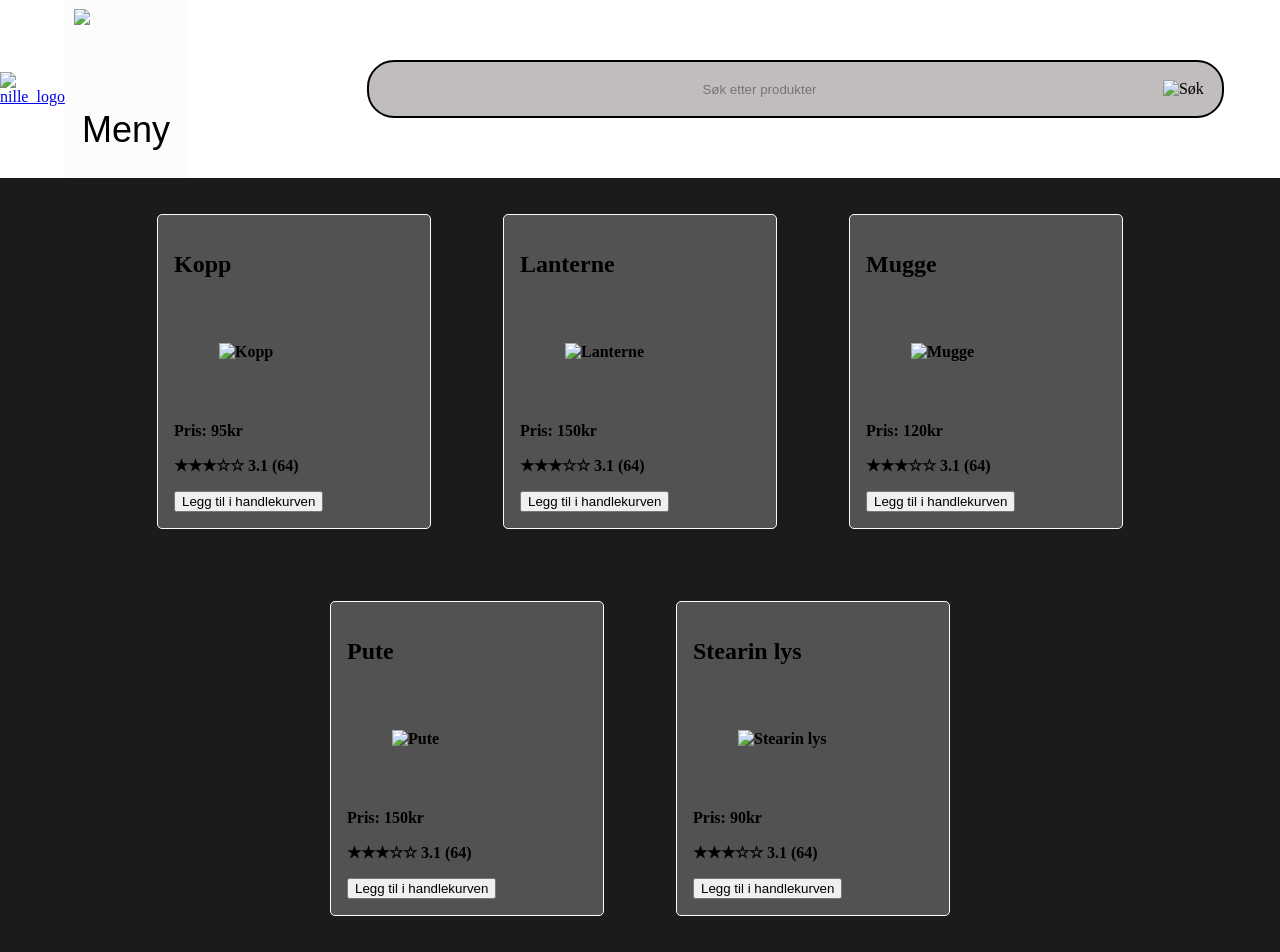
==== produkter.html @ 0549a070 "Handlekurv, Produkter og mer La til en fungerende handlekurv hvor alt som mangler er å vise alt innh" ====
<!DOCTYPE html>
<html lang="en">

<head>
    <link rel="preconnect" href="https://fonts.googleapis.com">
    <link rel="preconnect" href="https://fonts.gstatic.com" crossorigin>
    <link
        href="https://fonts.googleapis.com/css2?family=Google+Sans:ital,opsz,wght@0,17..18,400..700;1,17..18,400..700&display=swap"
        rel="stylesheet">
    <meta charset="UTF-8">
    <meta name="viewport" content="width=device-width, initial-scale=1.0">
    <title>Forside</title>
    <link rel="stylesheet" href="style.css">
    <link rel="icon" type="image/x-icon" href="Bilder/nille_logo.png">
</head>

<body>
    <nav class="navup">
       <a href="index.html"> <img src="Bilder/nille_logo.png" class="Logo" alt="nille_logo"> </a>
        <nav class="Nav2">
            <div class="dropdown">

                <button onclick="Klikk()" class="dropbtn"> <img src="Bilder/menu-burger.svg" class="Meny"
                        alt="menu-burger"> Meny</button>
                <div id="dropdown-content" class="dropdown-content">
                    <a href="produkter.html">Produkter</a>
                    <a href="#">Kontakt oss</a>
                    <a href="#">Kasse</a>
                </div>
            </div>


            <div class="Sr">

                <input class="Search" placeholder="Søk etter produkter" type="search">
                <label for="Search"><img class="Sok" src="Bilder/search.svg" alt="Søk"></label>
            </div>

            

        </nav>
        <button class="Button" id="kurvKnapp">
            <img src="Bilder/cart.svg" alt="handlekurv">
        </button>
        <span class="antall" id="antallKurv">0</span>

    </nav>

<div class="Galleri" id="Galleri"></div>
    <script src="klikk.js"></script>
    <script src="handlekurv.js"></script>
        <script src="script.js"></script>


</body>

</html>
---- style.css ----
.Meny{
    max-height: 3vh;
    width: auto;
     margin: 0;
    padding: 0;
}
.Logo{
    max-height: 15vh;
    width: auto;
    margin: 0;
    padding: 0;
}
body{
    padding: 0;
    margin: 0;
    background-color: rgb(28, 27, 27);
}
nav{
    display: flex;
    align-items: center;
    background-color:white ;
}
.dropbtn {
  padding: 1vh;
  font-size: 4vh;
  border: none;
  background-color:rgb(252, 252, 251);
  padding-bottom: 3vh;
  transition: transform 0.3s ease;
}

.dropdown {
  position: relative;
  display: inline-block;
}

.dropdown-content {
  display: none;
  position: absolute;
  background-color: #f1f1f1;
  min-width: 160px;
  box-shadow: 0px 8px 16px 0px rgba(0,0,0,0.2);
  z-index: 1;
}


.dropdown-content a {
  color: rgb(66, 59, 59);
  padding: 12px 16px;
  text-decoration: none;
  display: block;
}

.dropdown-content a:hover {background-color: #ddd;}

.Meny{
  transition: 0.2s ease ;
}
.Meny:hover {
transform: scale(1.1);
}


.Sr:hover{
transform: scale(1.05);
border-color: rgb(248, 255, 41);
box-shadow: rgb(80, 72, 72), 2vh;
}

.Search{
  display: flex;
    appearance: none;
    flex: 1;
    width: 90vh;
    height: 6vh;                     
    padding-block: calc(var(--spacing, .25rem) * 2);
    background-color: #0000;
    outline-style: none;
    border-radius: 3vh;
    text-align: center;
    border: none;
    height: 6vh;
    
}
.Sr{
  display: flex;
background-color: rgb(153, 146, 146,0.6);
  border-radius: 3vh;
  border: solid, 2px;
  margin-left:20vh ;
  align-items: center;
  transition: transform 0.7s ease;
}
.Sok{
  max-height: 2.5vh;
  display: block;
  cursor: pointer;
  padding-right: 2vh;
}

/* Slideshow (Produkt_Slide) */
.Produkt_Slide {
  position: relative;
  max-width: 1200px;
  margin: 30px auto;
  overflow: hidden;
  border-radius: 10px;
}

.lysbilde {
  display: none;
  position: relative;
}

.bilde {
  width: 35vw;
  height: 60vh;
  object-fit: cover;
  display: block;
}

.bildetekst {
  position: absolute;
  bottom: 20px;
  left: 50%;
  transform: translateX(-50%);
  background-color: rgba(0, 0, 0, 0.6);
  color: white;
  padding: 10px 20px;
  border-radius: 5px;
  font-size: 20px;
  margin: 0;
  text-align: center;
}

.forrige, .neste {
  position: absolute;
  top: 50%;
  transform: translateY(-50%);
  background-color: rgba(0, 0, 0, 0.5);
  color: white;
  border: none;
  padding: 16px;
  font-size: 24px;
  cursor: pointer;
  border-radius: 5px;
}

.forrige {
  left: 10px;
}

.neste {
  right: 10px;
}

.forrige:hover, .neste:hover {
  background-color: rgba(0, 0, 0, 0.8);
}
.Galleri{
    display: flex;
    justify-content: center;
    flex-wrap: wrap;
}
.Galleri img{
    width: 30vw;
    padding: 5vh;
    

}
.Produkt img{
  border-radius: 40px;
  
}

.Produkt:hover{
    transform: translateY(-2vh);
}
.Produkt{
    margin: 4vh;
    flex: 0 0 240px;
    scroll-snap-align: start;
    border: 1px solid rgb(252, 251, 251);
    border-radius: 5px;
    font-weight: bold;
    background-color: #525252;
    padding: 16px;
    transition: transform 0.5s;
}
.Produkt button:hover{
  background-color:gray;
  color: white;
  border-radius: 0.4vh;
  border: solid, black;
}
.Button img{
  height: 5vh;
  width: auto;
  padding: 0.5vw;
  transform: 0.5s;
}
.antall{
  font-weight: bold;
  font-size: 150%;
}
.Button{
  margin-left: 10vw;
  border: 0;
  background-color: white;
}

.Button img:hover{
  transform: scale(1.1);
}
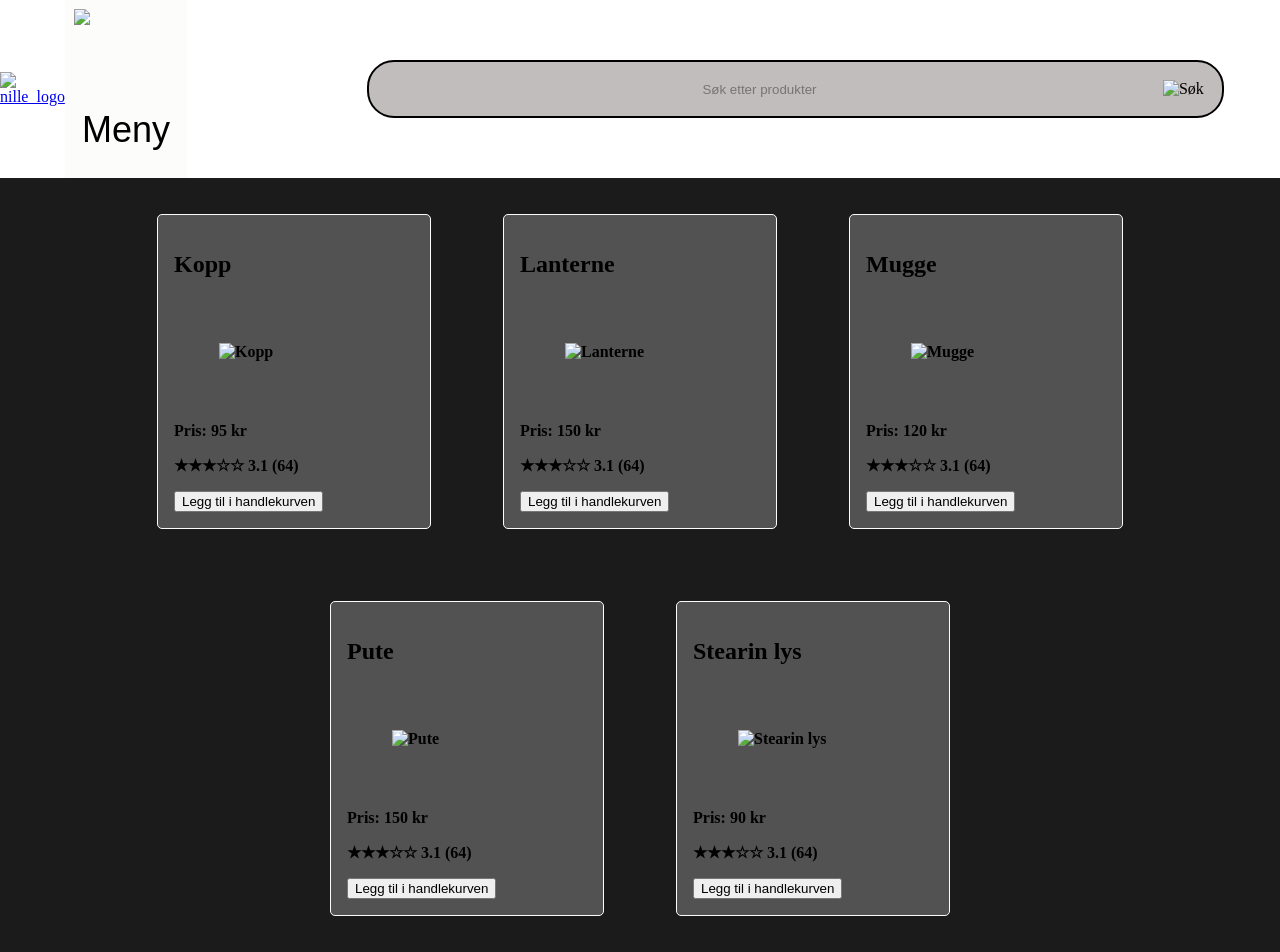
==== commit 698488d3: "Prøvde å lage handlekurv og fikk det til med popup Jeg prøvde å fjerne popupen og gjøre at den vises" ====
--- a/produkter.html
+++ b/produkter.html
@@ -39,17 +39,23 @@
             
 
         </nav>
-        <button class="Button" id="kurvKnapp">
+       <a href="handlekurv.html"> <button class="Button" id="kurvKnapp">
             <img src="Bilder/cart.svg" alt="handlekurv">
         </button>
+        </a>
         <span class="antall" id="antallKurv">0</span>
 
     </nav>
+    
+    
+    
+    
+</div>
 
 <div class="Galleri" id="Galleri"></div>
-    <script src="klikk.js"></script>
-    <script src="handlekurv.js"></script>
-        <script src="script.js"></script>
+    <script src="Javascript/klikk.js"></script>
+    <script src="Javascript/handlekurv.js"></script>
+        <script src="Javascript/script.js"></script>
 
 
 </body>
--- a/style.css
+++ b/style.css
@@ -105,6 +105,11 @@
   margin: 30px auto;
   overflow: hidden;
   border-radius: 10px;
+  background-color: #3e3d3d;
+}
+.Produkt_Slide img{
+  display: flex;
+  padding-left: 29vw;
 }
 
 .lysbilde {
@@ -212,4 +217,15 @@
 .Button img:hover{
   transform: scale(1.1);
 }
-
+.Handlekurv{
+  display: flex;
+  justify-content: center;
+}
+.Handlekurvo{
+  font-size: 6vh;
+  font-weight: 0.6rem;
+  font-family: Impact, Haettenschweiler, 'Arial Narrow Bold', sans-serif;
+  color: #525252;
+  padding-left: 25vw;
+}
+
